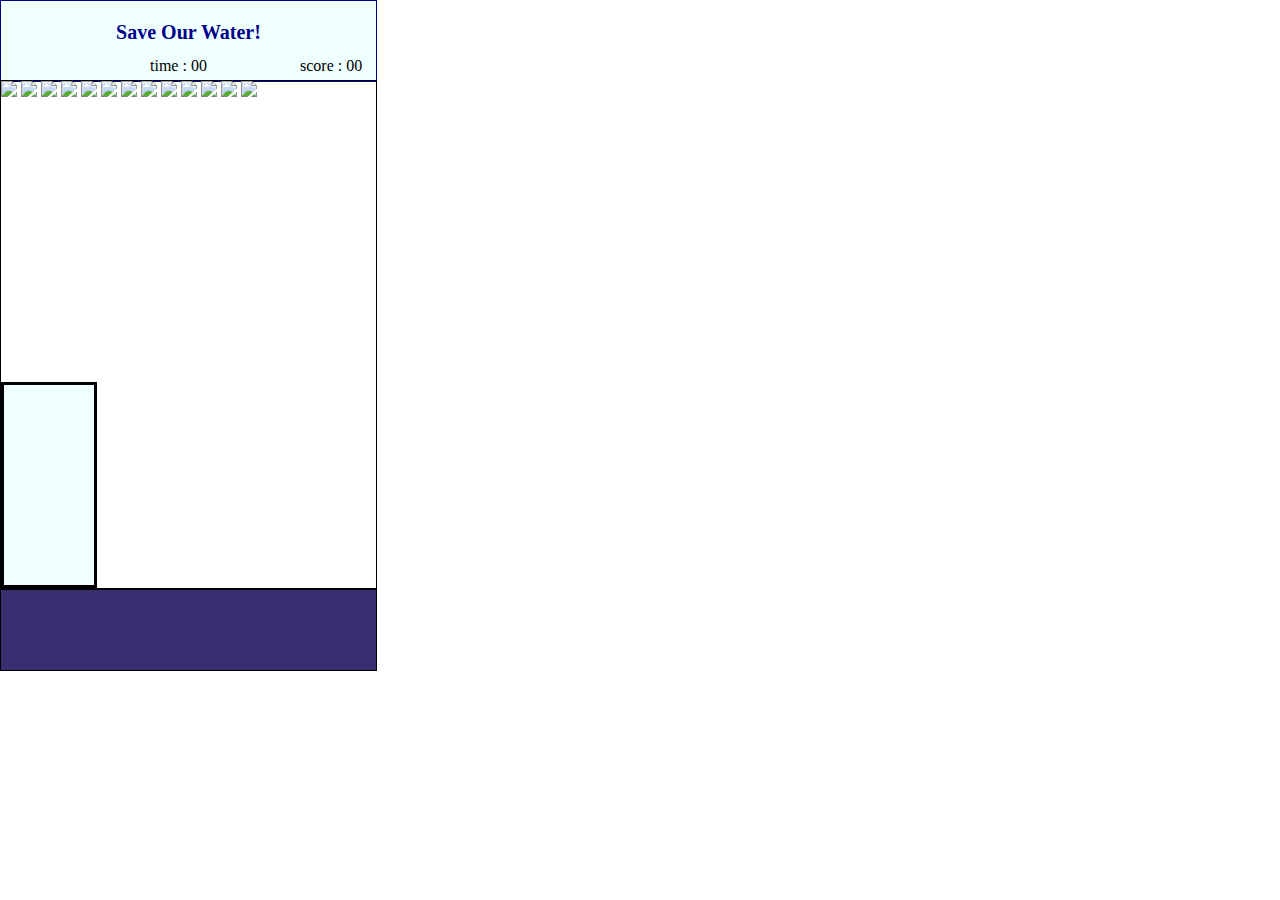
==== game_page.html @ 2d99d327 "aa" ====
<!--
The source code of this webpage contains a game.
programmer: Jaeheon Jung
art asset designer : Jaeheon Jung
The method of the game : 
A user has to turn off the faucats that are randomely turned on and take items
to save the water.
-->
<!DOCTYPE html>
<html>
<head>
<meta name="viewport" content="width=device-width, initial-scale=1.0"/>
<link rel="stylesheet" href="style1.css"/>
</head>
<body onload="randFunction();">
    <div id="belowest" style="position:absolute; top:0px; left:0px; border:solid; z-index: :5;">aaaaaaa</div>
    <div id = "title" style="position:absolute; top:0px; left:0px; height:80px; width:375px; border:solid 1px; background-color:azure; text-align: center;font-size:20px;color:darkblue;">
        <p><b>Save Our Water!</b></p>
    </div>
    
    <div id="time" style="position:absolute; top:57px; left:150px;">time : 00</div>
    <div id="score" style="position:absolute; top:57px; left:300px;">score : 00</div>    
    <div id="base" style="position:absolute;  top:80px; left:0px; width:375px; height:507px; border: solid 1px;">
    
    <img id="blocks0" src="./game_images/stove2.gif" ontouchstart="blockFunction(event)"/>
    <img id="blocks1" src="./game_images/laundry1.gif" ontouchstart="blockFunction(event)"/>
    <img id="blocks2" src="./game_images/sesu2.gif" ontouchstart="blockFunction(event)"/>
    <img id="blocks3" src="./game_images/bottle2.gif" ontouchstart="blockFunction(event)"/>
    <img id="blocks4" src="./game_images/sink2.gif" ontouchstart="blockFunction(event)"/>

    <img id="blocks5" src="./game_images/sink2.gif" ontouchstart="blockFunction(event)"/>
    <img id="blocks6" src="./game_images/sesu2.gif" ontouchstart="blockFunction(event)"/>
    <img id="blocks7" src="./game_images/sesu2.gif" ontouchstart="blockFunction(event)"/>
    <img id="blocks8" src="./game_images/shower1.gif" ontouchstart="blockFunction(event)"/>
    <img id="blocks9" src="./game_images/hose1.gif" ontouchstart="blockFunction(event)"/>
    

    <img id="items0" class="drobby" src="./game_images/drop6.png" ontouchstart="blocksFunction(event)"/>
    <img id="items1" class="drobby" src="./game_images/drop6.png" ontouchstart="blocksFunction(event)"/>
    <img id="items2" class="drobby" src="./game_images/drop6.png" ontouchstart="blocksFunction(event)"/>

    <div id="fish" ondrop="drop(event)" ondragover="allowDrop(event)" 
         style="position:absolute;  bottom:0px; width:90px; height:200px; border: solid; background-color: azure;"> <div id="water"></div>
    </div></div>
    <br>
    <script src="https://www.gstatic.com/firebasejs/4.13.0/firebase.js"></script>
    <script src="./js/dBAPIs.js"></script>
    <script>
        var waterLevel = 200;
        var score = 0;
        var time = 0;
        var image;
        var blockVariables = [];
        for(var i = 0 ; i<10 ; i++){
            blockVariables[i] = false;
        }
        function blockFunction(e){
            if(blockVariables[e.target.id.charAt(e.target.id.length-1)]){
            var source = e.target.id.charAt(e.target.id.length-1);
            if( 0 == source){document.getElementById("blocks0").src = "./game_images/stove2.gif";}else if( 1 == source){document.getElementById("blocks1").src = "./game_images/laundry1.gif" ;}else if( 2 == source){document.getElementById("blocks2").src = "./game_images/sesu2.gif";}else if( 3 == source){document.getElementById("blocks3").src = "./game_images/bottle2.gif";}else if( 4== source){document.getElementById("blocks4").src = "./game_images/sink2.gif";}else if( 5 == source){document.getElementById("blocks5").src = "./game_images/sink2.gif";}else if( 6 == source){document.getElementById("blocks6").src = "./game_images/sesu2.gif";}else if( 7 == source){document.getElementById("blocks7").src = "./game_images/sesu2.gif";}else if( 8 == source){document.getElementById("blocks8").src = "./game_images/shower1.gif";}else if( 9 == source){document.getElementById("blocks9").src = "./game_images/hose1.gif";}blockVariables[source] = !blockVariables[source];
            waterLevel += 1.0;
            document.getElementById("water").style.height = waterLevel + "px";
            score += 1;
            document.getElementById("score").innerHTML = "score : " + score;
            }
            return false;
        }
        function blocksFunction(e){
            e.target.style.visibility = "hidden";
            waterLevel += 10;
            document.getElementById("water").style.height = waterLevel + "px";
        }
        
        var truePrac = true;
        function randFunction() {
            setInterval(function(){ 
            var spawnRatio = Math.floor((Math.random() * 2) + 1);
            if(spawnRatio==1){
                var max = Math.floor((Math.random() * 2) + 1);
                for(var i = 0; i<max; i++){
                    var source = Math.floor((Math.random() * 10) + 1) - 1;
                    if(!blockVariables[source]){
                    if( 0 == source){document.getElementById("blocks0").src = "./game_images/stove2w.gif";}else if( 1 == source){document.getElementById("blocks1").src = "./game_images/laundry1w.gif" ;}else if( 2 == source){document.getElementById("blocks2").src = "./game_images/sesu2w.gif";}else if( 3 == source){document.getElementById("blocks3").src = "./game_images/bottle2w.gif";}else if( 4== source){document.getElementById("blocks4").src = "./game_images/sink2w.gif";}else if( 5 == source){document.getElementById("blocks5").src = "./game_images/sink2w.gif";}else if( 6 == source){document.getElementById("blocks6").src = "./game_images/sesu2w.gif";}else if( 7 == source){document.getElementById("blocks7").src = "./game_images/sesu2w.gif";}else if( 8 == source){document.getElementById("blocks8").src = "./game_images/shower1w.gif";}else if( 9 == source){document.getElementById("blocks9").src = "./game_images/hose1w.gif";}blockVariables[source] = !blockVariables[source];
                    }
                }
            }
            if(spawnRatio==1){
                var max = Math.floor((Math.random() * 3) + 1) - 1;
                for(var i = 0; i<max; i++){
                var source = Math.floor((Math.random() * 3) + 1) - 1;
                if(source == 0){document.getElementById("items0").style.visibility="visible";}else if(source == 1){document.getElementById("items1").style.visibility="visible";}else if(source == 2){document.getElementById("items2").style.visibility="visible";}}
            }
            time += 1;

            document.getElementById("time").innerHTML = "time : " + time;}, 1000);
            setInterval(function(){ 
            if(waterLevel > 200){
                waterLevel = 200;
            }else if ( waterLevel < 0){
                waterLevel = 2;
            }
            for(var i = 0 ; i < 10 ; i++){
                if(blockVariables[i]){
                //waterLevel -= 0.2;
                waterLevel -= 5.2;
                
                if(truePrac){
                if(waterLevel <= 0){
                   truePrac = false;
                    
                    saveScore(score);
                    var delayInMilliseconds = 5000; //1 second
                    
                    var data;
                    setTimeout(function() {
                        data = loadScore();
                        console.log("Back to main page"); //your code to be executed after 1 second
                        console.log("data.val() =  " + data.val());
                        console.log("JSON.stringify(data) =  " + JSON.stringify(data));
                        console.log("user_name =" + data[localStorage.getItem("userKey")]);
                    }, delayInMilliseconds);
                    
// {"-LBiN1v1qhm7HfYiTsHn":{"user_name":"qqq","user_pwd":"12","user_score":0},
//     "-LBwpxfn3kvnd8zBoOyg":{"user_name":"peter","user_pwd":"123","user_score":0},
//         "-LC0oO-FFcUmmY_fU5Ti":{"user_name":"ccc","user_pwd":"12","user_score":0},
//             "-LC2T1aq6ssU1TlyGRgc":{"user_name":"mmm","user_pwd":"12","user_score":0},
//                 "-LC2TH3Mq4dsedKy_4sg":{"user_name":"Eee","user_pwd":"12","user_score":0},"-LC2w2-31it_58r-CwxB":{"user_name":"Prabh","user_pwd":"rt","user_score":0},"null":{"user_score":0}}
                }
                    
                document.getElementById("water").style.height = waterLevel + "px";
                }
                }
            }}, 200);
         }
    </script>
    <div style="position:absolute; top:589px; left:0px; height:80px; width:375px; border:solid 1px; background-color:#382F71;border:solid 1px;"></div>
    
</body>
</html>
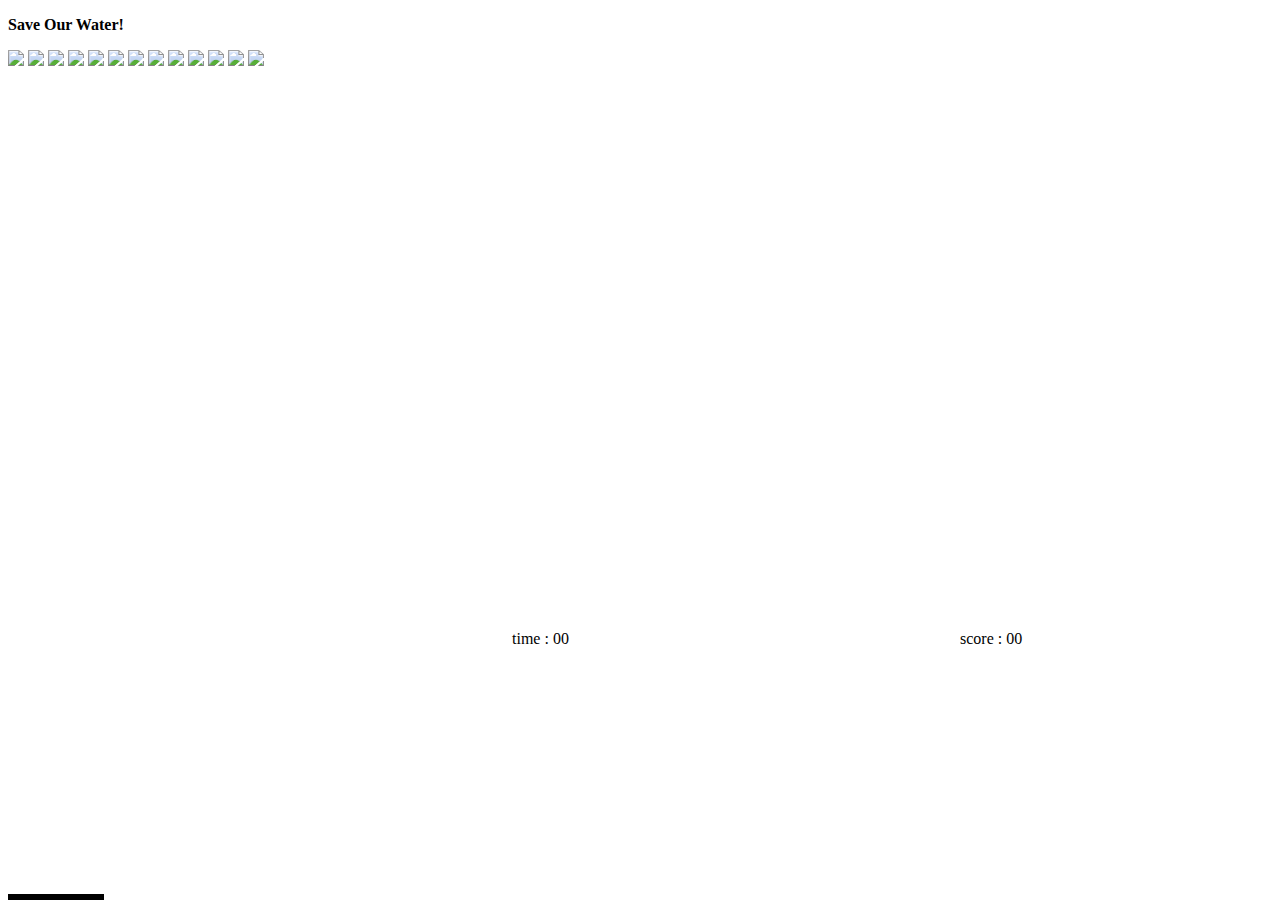
==== commit b75f51ea: "aa" ====
--- a/game_page.html
+++ b/game_page.html
@@ -12,16 +12,14 @@
 <meta name="viewport" content="width=device-width, initial-scale=1.0"/>
 <link rel="stylesheet" href="style1.css"/>
 </head>
-<body onload="randFunction();">
-    <div id="belowest" style="position:absolute; top:0px; left:0px; border:solid; z-index: :5;">aaaaaaa</div>
-    <div id = "title" style="position:absolute; top:0px; left:0px; height:80px; width:375px; border:solid 1px; background-color:azure; text-align: center;font-size:20px;color:darkblue;">
+<body>
+    <div id = "title">
         <p><b>Save Our Water!</b></p>
+        <div id="time" style="position:absolute; top:70%; left:40%;">time : 00</div>
+        <div id="score" style="position:absolute; top:70%; left:75%">score : 00</div>  
     </div>
-    
-    <div id="time" style="position:absolute; top:57px; left:150px;">time : 00</div>
-    <div id="score" style="position:absolute; top:57px; left:300px;">score : 00</div>    
-    <div id="base" style="position:absolute;  top:80px; left:0px; width:375px; height:507px; border: solid 1px;">
-    
+      
+    <div id="base">
     <img id="blocks0" src="./game_images/stove2.gif" ontouchstart="blockFunction(event)"/>
     <img id="blocks1" src="./game_images/laundry1.gif" ontouchstart="blockFunction(event)"/>
     <img id="blocks2" src="./game_images/sesu2.gif" ontouchstart="blockFunction(event)"/>
@@ -40,8 +38,9 @@
     <img id="items2" class="drobby" src="./game_images/drop6.png" ontouchstart="blocksFunction(event)"/>
 
     <div id="fish" ondrop="drop(event)" ondragover="allowDrop(event)" 
-         style="position:absolute;  bottom:0px; width:90px; height:200px; border: solid; background-color: azure;"> <div id="water"></div>
+         style="position:absolute;  bottom:0px; width:90px; border: solid; background-color: azure;"> <div id="water"></div>
     </div></div>
+    <div id="belowest"></div>
     <br>
     <script src="https://www.gstatic.com/firebasejs/4.13.0/firebase.js"></script>
     <script src="./js/dBAPIs.js"></script>
@@ -49,11 +48,65 @@
         var waterLevel = 200;
         var score = 0;
         var time = 0;
-        var image;
+        var yn = 0;
+        
+        if(localStorage.getItem("loginStatus") == "false"){
+            var div1 = document.createElement("div");
+            div1.setAttribute("id","gamestart");
+            div1.style.backgroundColor = "#382F71";
+            div1.style.opacity = "0.9";
+            div1.style.border = "solid";
+            div1.style.zIndex = "6";
+            div1.style.textAlign = "center";
+            div1.style.fontSize = "30px";
+            div1.style.color = "azure";
+            div1.innerHTML = "<br>Do you want to log in?<br><input type='button' value='yes' onclick='ynFunction1()'/><br><input type='button' value='no' onclick='ynFunction2()'/><br>";
+            document.getElementById("base").appendChild(div1);
+        }else{
+            randFunction();
+        }        
+        function scoreLine(){
+            var tmpStr ="";
+            
+            var div = document.createElement("div");
+            div.setAttribute("id","leaderBoard");
+            div.style.position = "absolute";
+            div.style.backgroundColor = "azure";
+            div.style.opacity = "0.9";
+            div.style.border = "solid";
+            div.style.zIndex = "5";
+            tmpStr += "<table style='position:absolute; left:25px; top:25px; text-align:center;'cellspacing='20';><thead><tr><td>RANK</td><td>NAME</td><td>SCORE</td></tr></thead>"; 
+            var rank = 1;
+            var iter = 0;
+            var arr = [];
+            loadScore().forEach(function(childSnapshot) {
+            var childKey = childSnapshot.key;
+            var childData = childSnapshot.val();
+            arr[iter++] = childData;
+            for(var i = 0 ; i < arr.length; i++){
+            for(var j = i+1 ; j < arr.length ; j++){
+                if(arr[i]['user_score'] < arr[j]['user_score']){
+                var tmp = arr[i];
+                arr[i] = arr[j];
+                arr[j] = tmp;
+                }
+            }}
+            });
+            for(var i = 0 ; i < arr.length ; i++){
+                tmpStr += "<tr><td>" + rank++ + "</td><td>" + arr[i]['user_name'] + "</td><td>" + arr[i]['user_score'] + "</td></tr>";
+            }
+            tmpStr += "<tfoot><tr><input type='button' value='Restart!' onclick='location.reload()'/><input type='button' value='Main Page' onclick='ynFunction2()'/></tr></tfoot></table>";
+            div.innerHTML = tmpStr;
+            document.getElementById("base").removeChild(document.getElementById("gameover"));
+            document.getElementById("base").appendChild(div);
+        }
+        
+        
         var blockVariables = [];
         for(var i = 0 ; i<10 ; i++){
             blockVariables[i] = false;
         }
+        waterLevel = document.getElementById("water").getBoundingClientRect().height;
         function blockFunction(e){
             if(blockVariables[e.target.id.charAt(e.target.id.length-1)]){
             var source = e.target.id.charAt(e.target.id.length-1);
@@ -67,7 +120,7 @@
         }
         function blocksFunction(e){
             e.target.style.visibility = "hidden";
-            waterLevel += 10;
+            waterLevel += 10/2;
             document.getElementById("water").style.height = waterLevel + "px";
         }
         
@@ -101,30 +154,68 @@
             }
             for(var i = 0 ; i < 10 ; i++){
                 if(blockVariables[i]){
-                //waterLevel -= 0.2;
-                waterLevel -= 5.2;
-                
+                //waterLevel -= 1.0;
+                    waterLevel -= 50.0;
+                var tmpStr = "";
                 if(truePrac){
                 if(waterLevel <= 0){
                    truePrac = false;
-                    
                     saveScore(score);
-                    var delayInMilliseconds = 5000; //1 second
-                    
-                    var data;
-                    setTimeout(function() {
-                        data = loadScore();
-                        console.log("Back to main page"); //your code to be executed after 1 second
-                        console.log("data.val() =  " + data.val());
-                        console.log("JSON.stringify(data) =  " + JSON.stringify(data));
-                        console.log("user_name =" + data[localStorage.getItem("userKey")]);
-                    }, delayInMilliseconds);
-                    
-// {"-LBiN1v1qhm7HfYiTsHn":{"user_name":"qqq","user_pwd":"12","user_score":0},
-//     "-LBwpxfn3kvnd8zBoOyg":{"user_name":"peter","user_pwd":"123","user_score":0},
-//         "-LC0oO-FFcUmmY_fU5Ti":{"user_name":"ccc","user_pwd":"12","user_score":0},
-//             "-LC2T1aq6ssU1TlyGRgc":{"user_name":"mmm","user_pwd":"12","user_score":0},
-//                 "-LC2TH3Mq4dsedKy_4sg":{"user_name":"Eee","user_pwd":"12","user_score":0},"-LC2w2-31it_58r-CwxB":{"user_name":"Prabh","user_pwd":"rt","user_score":0},"null":{"user_score":0}}
+                    
+                    var div1 = document.createElement("div");
+                    div1.setAttribute("id","gameover");
+                    div1.style.position = "absolute";
+//                    div1.style.top = "180px";
+//                    div1.style.left = "25px";
+//                    div1.style.width = "320px";
+//                    div1.style.height = "200px";
+                    div1.style.backgroundColor = "#382F71";
+                    div1.style.opacity = "0.9";
+                    div1.style.border = "solid";
+                    div1.style.zIndex = "6";
+                    div1.style.textAlign = "center"; 
+                    div1.style.fontSize = "28px";
+                    div1.style.color = "azure";
+                     div1.innerHTML = "<br>Game Over";
+//                    div1.innerHTML = "<br>Game Over<br><input type='button' value='Restart!' onclick='location.reload()'/><br><input type='button' value='Main Page' onclick='ynFunction2()'/><br><input type='button' value='Leader Board' onclick='scoreLine()'/>";
+                    
+                    var btn1 = document.createElement("input");
+                    btn1.setAttribute("id","btn1");
+                    btn1.style.position = "absolute";
+                    btn1.style.top = "40%";
+                    btn1.style.left = "40%";
+                    btn1.type = "button";
+                    btn1.setAttribute("value", "Restart!");
+                    btn1.setAttribute("onclick", "location.reload()");
+                    
+                    div1.appendChild(btn1);
+                    
+                    var btn2 = document.createElement("input");
+                    btn2.setAttribute("id","btn2");
+                    btn2.style.position = "absolute";
+                    btn2.style.top = "60%";
+                    btn2.style.left = "38%";
+                    btn2.type = "button";
+                    btn2.setAttribute("value", "Main Page");
+                    btn2.setAttribute("onclick", "ynFunction2()");
+                    
+                    div1.appendChild(btn2);
+                    
+                    var btn3 = document.createElement("input");
+                    btn3.setAttribute("id","btn3");
+                    btn3.style.position = "absolute";
+                    btn3.style.top = "80%";
+                    btn3.style.left = "35%";
+                    btn3.type = "button";
+                    btn3.setAttribute("value", "Leader Board");
+                    btn3.setAttribute("onclick", "scoreLine()");
+                    
+                    div1.appendChild(btn3);
+                    
+                    
+                    
+                    
+                    document.getElementById("base").appendChild(div1);
                 }
                     
                 document.getElementById("water").style.height = waterLevel + "px";
@@ -132,8 +223,21 @@
                 }
             }}, 200);
          }
+        function ynFunction1(){
+            window.location.href="login.html";
+        }
+        function ynFunction2(){
+            window.location.href="index.html";
+        }
     </script>
-    <div style="position:absolute; top:589px; left:0px; height:80px; width:375px; border:solid 1px; background-color:#382F71;border:solid 1px;"></div>
+    
+    
+   
+    
+    
+                        
+    
+    
     
 </body>
 </html>
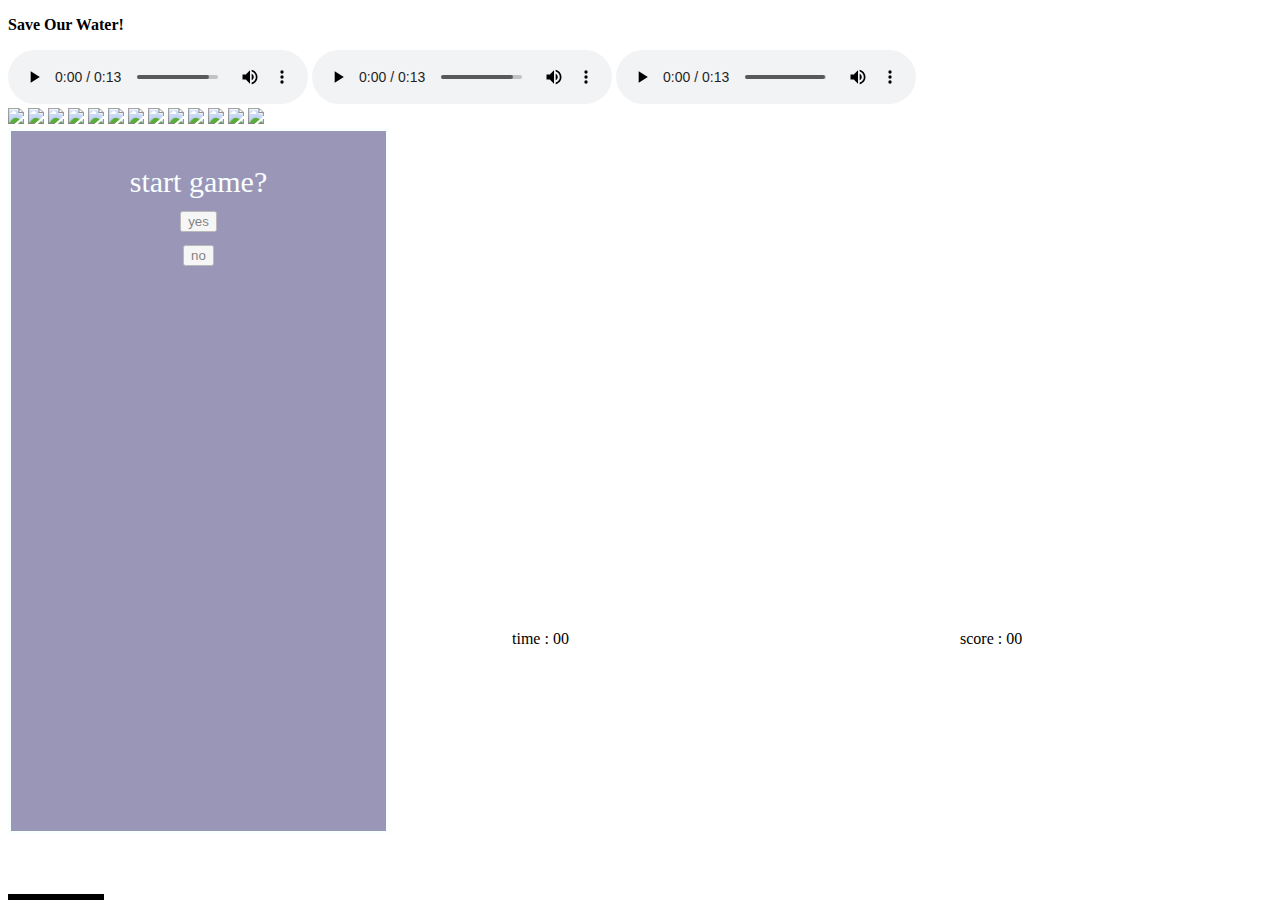
==== commit eb8b02e4: "aa" ====
--- a/game_page.html
+++ b/game_page.html
@@ -6,6 +6,16 @@
 A user has to turn off the faucats that are randomely turned on and take items
 to save the water.
 -->
+
+<!--
+time stops
+difficulty
+sounds
+zoom out, zoom in
+-->
+
+
+
 <!DOCTYPE html>
 <html>
 <head>
@@ -18,6 +28,24 @@
         <div id="time" style="position:absolute; top:70%; left:40%;">time : 00</div>
         <div id="score" style="position:absolute; top:70%; left:75%">score : 00</div>  
     </div>
+
+    
+    <audio controls id="myAudio0">
+        <source src="bathroom-faucet-1.mp3" type="audio/mpeg" />
+    </audio>
+    <audio controls id="myAudio1">
+        <source src="bathroom-faucet-1.mp3" type="audio/mpeg" />
+    </audio>
+    <audio controls id="myAudio2">
+        <source src="bathroom-faucet-1.mp3" type="audio/mpeg" />
+    </audio>
+<!--
+    <audio id="myAudio">
+        <source src="bathroom-faucet-1.mp3";>
+    </audio>
+-->
+
+    
       
     <div id="base">
     <img id="blocks0" src="./game_images/stove2.gif" ontouchstart="blockFunction(event)"/>
@@ -25,12 +53,12 @@
     <img id="blocks2" src="./game_images/sesu2.gif" ontouchstart="blockFunction(event)"/>
     <img id="blocks3" src="./game_images/bottle2.gif" ontouchstart="blockFunction(event)"/>
     <img id="blocks4" src="./game_images/sink2.gif" ontouchstart="blockFunction(event)"/>
-
     <img id="blocks5" src="./game_images/sink2.gif" ontouchstart="blockFunction(event)"/>
     <img id="blocks6" src="./game_images/sesu2.gif" ontouchstart="blockFunction(event)"/>
     <img id="blocks7" src="./game_images/sesu2.gif" ontouchstart="blockFunction(event)"/>
-    <img id="blocks8" src="./game_images/shower1.gif" ontouchstart="blockFunction(event)"/>
+    <img id="blocks8" src="./game_images/shower1.gif" ontouchstart="blockFunction(event);"/>
     <img id="blocks9" src="./game_images/hose1.gif" ontouchstart="blockFunction(event)"/>
+
     
 
     <img id="items0" class="drobby" src="./game_images/drop6.png" ontouchstart="blocksFunction(event)"/>
@@ -50,6 +78,53 @@
         var time = 0;
         var yn = 0;
         
+        var x0 = document.getElementById("myAudio0"); 
+        var x1 = document.getElementById("myAudio1"); 
+        var x2 = document.getElementById("myAudio2"); 
+     
+        
+        
+        
+        function playAudio(e) { 
+            if(e==0){
+                x0.play();
+            }else if(e==1){
+                x1.play();
+            }else if(e==2){
+                x2.play();
+            }
+        } 
+
+        function pauseAudio(e) { 
+            if(e==0){
+                x0.pause();
+            }else if(e==1){
+                x1.pause();
+            }else if(e==2){
+                x2.pause();
+            }
+        }
+        function setUp() { 
+            playAudio(0);playAudio(1);playAudio(2);
+            pauseAudio(1);pauseAudio(2);pauseAudio(0);
+        }
+        //=============================================================================
+        var div2 = document.createElement("div");
+        div2.setAttribute("id","gameprevious");
+        div2.style.backgroundColor = "#382F71";
+        div2.style.width = "375px";
+        div2.style.height = "700px";
+        div2.style.opacity = "0.5";
+        div2.style.border = "solid";
+        div2.style.zIndex = "6";
+        div2.style.textAlign = "center";
+        div2.style.fontSize = "30px";
+        div2.style.color = "azure";
+        div2.innerHTML = "<br>start game?<br><input type='button' value='yes' onclick='setUp();randFunction();div2.remove(); '/><br><input type='button' value='no' onclick='x.pause();'/><br>";
+        document.getElementById("base").appendChild(div2);
+        
+        
+        //==============================================================================
         if(localStorage.getItem("loginStatus") == "false"){
             var div1 = document.createElement("div");
             div1.setAttribute("id","gamestart");
@@ -63,8 +138,8 @@
             div1.innerHTML = "<br>Do you want to log in?<br><input type='button' value='yes' onclick='ynFunction1()'/><br><input type='button' value='no' onclick='ynFunction2()'/><br>";
             document.getElementById("base").appendChild(div1);
         }else{
-            randFunction();
-        }        
+            //randFunction();
+        }
         function scoreLine(){
             var tmpStr ="";
             
@@ -75,7 +150,8 @@
             div.style.opacity = "0.9";
             div.style.border = "solid";
             div.style.zIndex = "5";
-            tmpStr += "<table style='position:absolute; left:25px; top:25px; text-align:center;'cellspacing='20';><thead><tr><td>RANK</td><td>NAME</td><td>SCORE</td></tr></thead>"; 
+            
+            tmpStr += "<table style='position:absolute; left:13%; top:5%; text-align:center;' cellspacing='10';><thead><tr><td>RANK</td><td>NAME</td><td>SCORE</td></tr></thead>"; 
             var rank = 1;
             var iter = 0;
             var arr = [];
@@ -95,9 +171,32 @@
             for(var i = 0 ; i < arr.length ; i++){
                 tmpStr += "<tr><td>" + rank++ + "</td><td>" + arr[i]['user_name'] + "</td><td>" + arr[i]['user_score'] + "</td></tr>";
             }
-            tmpStr += "<tfoot><tr><input type='button' value='Restart!' onclick='location.reload()'/><input type='button' value='Main Page' onclick='ynFunction2()'/></tr></tfoot></table>";
+            tmpStr += "</table>";
             div.innerHTML = tmpStr;
             document.getElementById("base").removeChild(document.getElementById("gameover"));
+            
+            var btn1 = document.createElement("input");
+            btn1.setAttribute("id","btn1");
+            btn1.style.position = "absolute";
+            btn1.style.top = "85%";
+            btn1.style.left = "20%";
+            btn1.type = "button";
+            btn1.setAttribute("value", "Restart!");
+            btn1.setAttribute("onclick", "location.reload()");
+
+            div.appendChild(btn1);
+
+            var btn2 = document.createElement("input");
+            btn2.setAttribute("id","btn2");
+            btn2.style.position = "absolute";
+            btn2.style.top = "85%";
+            btn2.style.left = "55%";
+            btn2.type = "button";
+            btn2.setAttribute("value", "Main Page");
+            btn2.setAttribute("onclick", "ynFunction2()");
+
+            div.appendChild(btn2);
+            
             document.getElementById("base").appendChild(div);
         }
         
@@ -109,12 +208,14 @@
         waterLevel = document.getElementById("water").getBoundingClientRect().height;
         function blockFunction(e){
             if(blockVariables[e.target.id.charAt(e.target.id.length-1)]){
+            pauseAudio(e.target.id.charAt(e.target.id.length-1));
             var source = e.target.id.charAt(e.target.id.length-1);
             if( 0 == source){document.getElementById("blocks0").src = "./game_images/stove2.gif";}else if( 1 == source){document.getElementById("blocks1").src = "./game_images/laundry1.gif" ;}else if( 2 == source){document.getElementById("blocks2").src = "./game_images/sesu2.gif";}else if( 3 == source){document.getElementById("blocks3").src = "./game_images/bottle2.gif";}else if( 4== source){document.getElementById("blocks4").src = "./game_images/sink2.gif";}else if( 5 == source){document.getElementById("blocks5").src = "./game_images/sink2.gif";}else if( 6 == source){document.getElementById("blocks6").src = "./game_images/sesu2.gif";}else if( 7 == source){document.getElementById("blocks7").src = "./game_images/sesu2.gif";}else if( 8 == source){document.getElementById("blocks8").src = "./game_images/shower1.gif";}else if( 9 == source){document.getElementById("blocks9").src = "./game_images/hose1.gif";}blockVariables[source] = !blockVariables[source];
             waterLevel += 1.0;
             document.getElementById("water").style.height = waterLevel + "px";
             score += 1;
             document.getElementById("score").innerHTML = "score : " + score;
+                
             }
             return false;
         }
@@ -126,14 +227,15 @@
         
         var truePrac = true;
         function randFunction() {
-            setInterval(function(){ 
+            setInterval(function(){
             var spawnRatio = Math.floor((Math.random() * 2) + 1);
             if(spawnRatio==1){
                 var max = Math.floor((Math.random() * 2) + 1);
                 for(var i = 0; i<max; i++){
                     var source = Math.floor((Math.random() * 10) + 1) - 1;
                     if(!blockVariables[source]){
-                    if( 0 == source){document.getElementById("blocks0").src = "./game_images/stove2w.gif";}else if( 1 == source){document.getElementById("blocks1").src = "./game_images/laundry1w.gif" ;}else if( 2 == source){document.getElementById("blocks2").src = "./game_images/sesu2w.gif";}else if( 3 == source){document.getElementById("blocks3").src = "./game_images/bottle2w.gif";}else if( 4== source){document.getElementById("blocks4").src = "./game_images/sink2w.gif";}else if( 5 == source){document.getElementById("blocks5").src = "./game_images/sink2w.gif";}else if( 6 == source){document.getElementById("blocks6").src = "./game_images/sesu2w.gif";}else if( 7 == source){document.getElementById("blocks7").src = "./game_images/sesu2w.gif";}else if( 8 == source){document.getElementById("blocks8").src = "./game_images/shower1w.gif";}else if( 9 == source){document.getElementById("blocks9").src = "./game_images/hose1w.gif";}blockVariables[source] = !blockVariables[source];
+                    if( 0 == source){document.getElementById("blocks0").src = "./game_images/stove2w.gif";           }else if( 1 == source){document.getElementById("blocks1").src = "./game_images/laundry1w.gif" ;}else if( 2 == source){document.getElementById("blocks2").src = "./game_images/sesu2w.gif";}else if( 3 == source){document.getElementById("blocks3").src = "./game_images/bottle2w.gif";}else if( 4== source){document.getElementById("blocks4").src = "./game_images/sink2w.gif";}else if( 5 == source){document.getElementById("blocks5").src = "./game_images/sink2w.gif";}else if( 6 == source){document.getElementById("blocks6").src = "./game_images/sesu2w.gif";}else if( 7 == source){document.getElementById("blocks7").src = "./game_images/sesu2w.gif";}else if( 8 == source){document.getElementById("blocks8").src = "./game_images/shower1w.gif";}else if( 9 == source){document.getElementById("blocks9").src = "./game_images/hose1w.gif";}blockVariables[source] = !blockVariables[source];
+                        
                     }
                 }
             }
@@ -154,9 +256,8 @@
             }
             for(var i = 0 ; i < 10 ; i++){
                 if(blockVariables[i]){
-                //waterLevel -= 1.0;
-                    waterLevel -= 50.0;
-                var tmpStr = "";
+                waterLevel -= 1.0;
+                playAudio(i);
                 if(truePrac){
                 if(waterLevel <= 0){
                    truePrac = false;
@@ -165,10 +266,7 @@
                     var div1 = document.createElement("div");
                     div1.setAttribute("id","gameover");
                     div1.style.position = "absolute";
-//                    div1.style.top = "180px";
-//                    div1.style.left = "25px";
-//                    div1.style.width = "320px";
-//                    div1.style.height = "200px";
+
                     div1.style.backgroundColor = "#382F71";
                     div1.style.opacity = "0.9";
                     div1.style.border = "solid";
@@ -177,8 +275,7 @@
                     div1.style.fontSize = "28px";
                     div1.style.color = "azure";
                      div1.innerHTML = "<br>Game Over";
-//                    div1.innerHTML = "<br>Game Over<br><input type='button' value='Restart!' onclick='location.reload()'/><br><input type='button' value='Main Page' onclick='ynFunction2()'/><br><input type='button' value='Leader Board' onclick='scoreLine()'/>";
-                    
+
                     var btn1 = document.createElement("input");
                     btn1.setAttribute("id","btn1");
                     btn1.style.position = "absolute";
@@ -211,17 +308,16 @@
                     btn3.setAttribute("onclick", "scoreLine()");
                     
                     div1.appendChild(btn3);
-                    
-                    
-                    
-                    
                     document.getElementById("base").appendChild(div1);
                 }
                     
                 document.getElementById("water").style.height = waterLevel + "px";
                 }
                 }
-            }}, 200);
+                
+            }
+
+            }, 200);
          }
         function ynFunction1(){
             window.location.href="login.html";
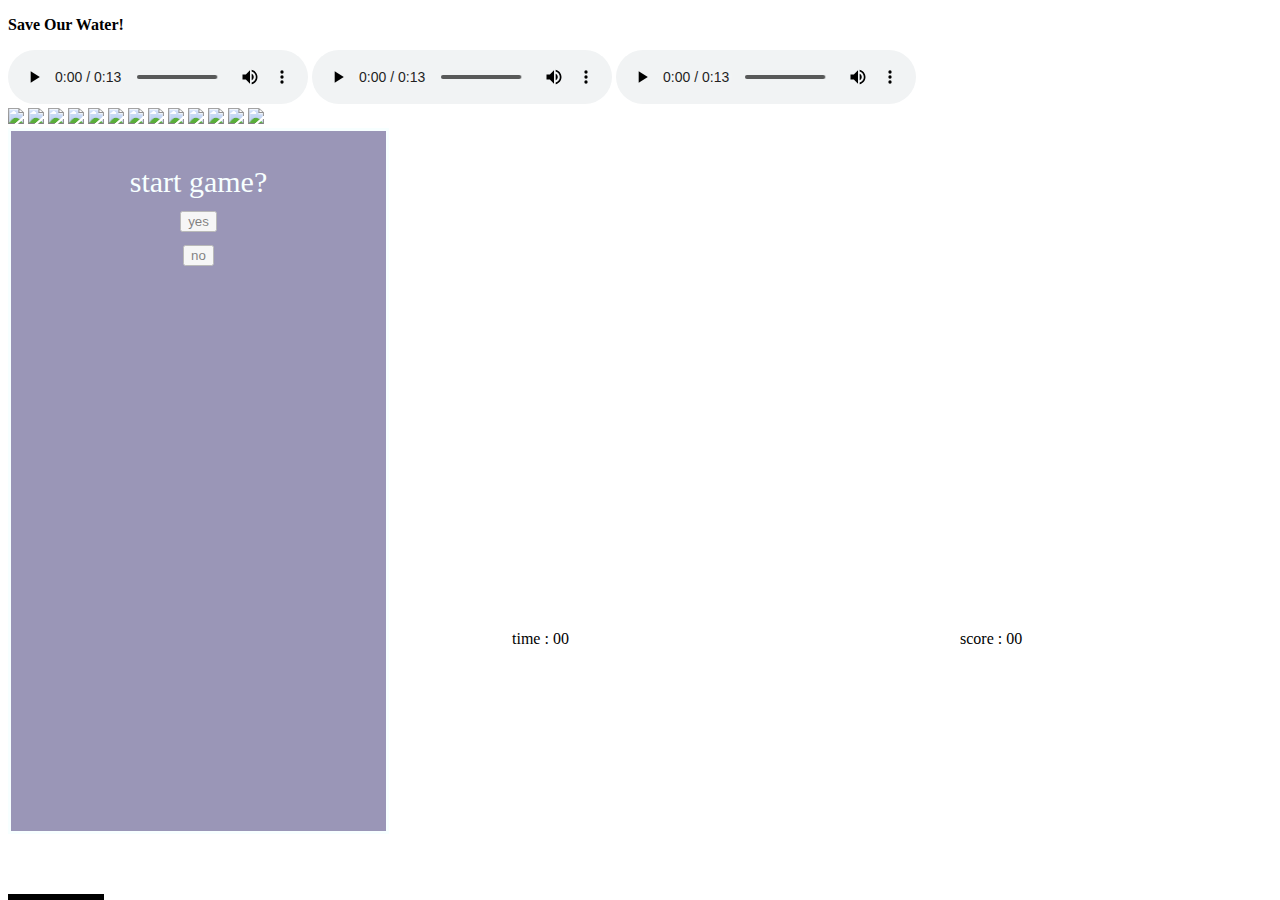
==== commit 279d3a70: "aa" ====
--- a/game_page.html
+++ b/game_page.html
@@ -86,11 +86,11 @@
         
         
         function playAudio(e) { 
-            if(e==0){
+            if(e==0 && x0.paused){
                 x0.play();
-            }else if(e==1){
+            }else if(e==1 && x1.paused){
                 x1.play();
-            }else if(e==2){
+            }else if(e==2 && x2.paused){
                 x2.play();
             }
         } 
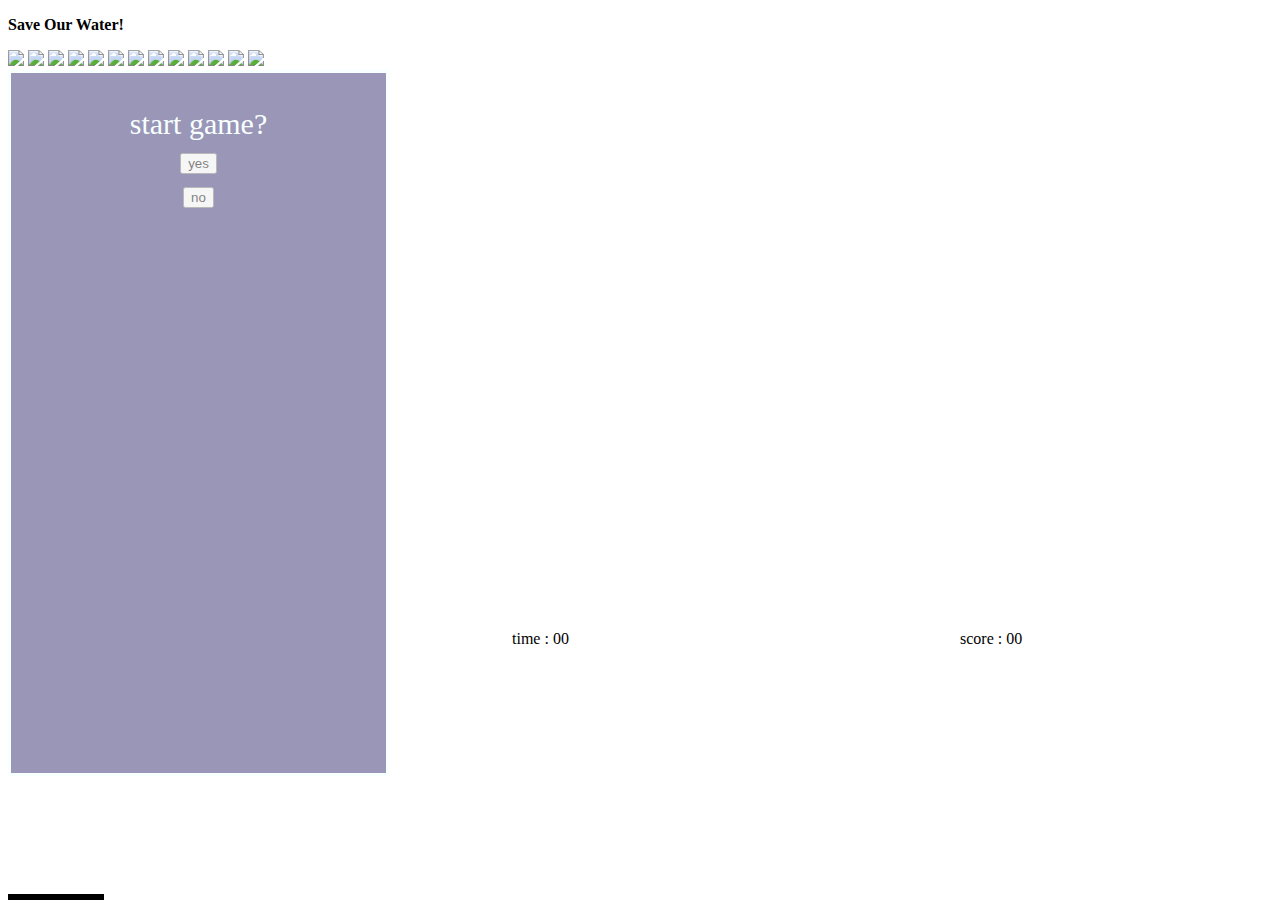
==== commit bdccbb2a: "aa" ====
--- a/game_page.html
+++ b/game_page.html
@@ -30,36 +30,47 @@
     </div>
 
     
-    <audio controls id="myAudio0">
-        <source src="bathroom-faucet-1.mp3" type="audio/mpeg" />
-    </audio>
-    <audio controls id="myAudio1">
-        <source src="bathroom-faucet-1.mp3" type="audio/mpeg" />
-    </audio>
-    <audio controls id="myAudio2">
-        <source src="bathroom-faucet-1.mp3" type="audio/mpeg" />
-    </audio>
-<!--
-    <audio id="myAudio">
-        <source src="bathroom-faucet-1.mp3";>
-    </audio>
--->
-
+    
+    
     
       
     <div id="base">
     <img id="blocks0" src="./game_images/stove2.gif" ontouchstart="blockFunction(event)"/>
+<!--    <audio id="audio0"><source src="./game_images/emptying-water-2.mp3" type="audio/mpeg" /></audio>-->
+    
+        
     <img id="blocks1" src="./game_images/laundry1.gif" ontouchstart="blockFunction(event)"/>
+<!--    <audio id="audio1"><source src="./game_images/lake-waves-lapping-on-the-beach-01.mp3" type="audio/mpeg" /></audio>-->
+    
+        
     <img id="blocks2" src="./game_images/sesu2.gif" ontouchstart="blockFunction(event)"/>
+    <audio id="audio2"><source src="./game_images/water-faucet-1.mp3" type="audio/mpeg" /></audio>
+        
     <img id="blocks3" src="./game_images/bottle2.gif" ontouchstart="blockFunction(event)"/>
+<!--    <audio id="audio3"><source src="./game_images/dripping-faucet-1.mp3" type="audio/mpeg" /></audio>-->
+
+        
     <img id="blocks4" src="./game_images/sink2.gif" ontouchstart="blockFunction(event)"/>
+<!--    <audio id="audio4"><source src="./game_images/bathroom-faucet-1.mp3" type="audio/mpeg" /></audio>-->
+
+        
     <img id="blocks5" src="./game_images/sink2.gif" ontouchstart="blockFunction(event)"/>
+<!--    <audio id="audio5"><source src="./game_images/bathroom-faucet-1.mp3" type="audio/mpeg" /></audio>-->
+
+        
     <img id="blocks6" src="./game_images/sesu2.gif" ontouchstart="blockFunction(event)"/>
+    <audio id="audio6"><source src="./game_images/water-faucet-1.mp3" type="audio/mpeg" /></audio>
+        
     <img id="blocks7" src="./game_images/sesu2.gif" ontouchstart="blockFunction(event)"/>
+    <audio id="audio7"><source src="./game_images/water-faucet-1.mp3" type="audio/mpeg" /></audio>
+        
     <img id="blocks8" src="./game_images/shower1.gif" ontouchstart="blockFunction(event);"/>
+<!--    <audio id="audio8"><source src="./game_images/shower-1.mp3" type="audio/mpeg" /></audio>-->
+
+        
     <img id="blocks9" src="./game_images/hose1.gif" ontouchstart="blockFunction(event)"/>
-
-    
+<!--    <audio id="audio9"><source src="./game_images/river-2.mp3" type="audio/mpeg" /></audio>-->
+
 
     <img id="items0" class="drobby" src="./game_images/drop6.png" ontouchstart="blocksFunction(event)"/>
     <img id="items1" class="drobby" src="./game_images/drop6.png" ontouchstart="blocksFunction(event)"/>
@@ -78,35 +89,80 @@
         var time = 0;
         var yn = 0;
         
-        var x0 = document.getElementById("myAudio0"); 
-        var x1 = document.getElementById("myAudio1"); 
-        var x2 = document.getElementById("myAudio2"); 
-     
-        
-        
-        
+        var audio = [];
+        
+               
         function playAudio(e) { 
-            if(e==0 && x0.paused){
-                x0.play();
-            }else if(e==1 && x1.paused){
-                x1.play();
-            }else if(e==2 && x2.paused){
-                x2.play();
-            }
+            if(audio[e].paused){
+                //audio[e].currentTime = 0;
+                audio[e].play();
+            }
+            
+//            if(e==0 && document.getElementById("audio0").paused){
+//                document.getElementById("audio0").play();
+//            }else if(e==1 && document.getElementById("audio1").paused){
+//                document.getElementById("audio1").play();
+//            }else if(e==2 && document.getElementById("audio2").paused){
+//                document.getElementById("audio2").play();
+//            }else if(e==3 && document.getElementById("audio3").paused){
+//                document.getElementById("audio3").play();
+//            }else if(e==4 && document.getElementById("audio4").paused){
+//                document.getElementById("audio4").play();
+//            }else if(e==5 && document.getElementById("audio5").paused){
+//                document.getElementById("audio5").play();
+//            }else if(e==6 && document.getElementById("audio6").paused){
+//                document.getElementById("audio6").play();
+//            }else if(e==7 && document.getElementById("audio7").paused){
+//                document.getElementById("audio7").play();
+//            }else if(e==8 && document.getElementById("audio8").paused){
+//                document.getElementById("audio8").play();
+//            }else if(e==9 && document.getElementById("audio9").paused){
+//                document.getElementById("audio9").play();
+//            }
         } 
 
-        function pauseAudio(e) { 
-            if(e==0){
-                x0.pause();
-            }else if(e==1){
-                x1.pause();
-            }else if(e==2){
-                x2.pause();
-            }
+        function pauseAudio(e) {
+            
+                audio[e].pause();
+            
+//            if(e==0 ){
+//                document.getElementById("audio0").pause();
+//            }else if(e==1 ){
+//                document.getElementById("audio1").pause();
+//            }else if(e==2 ){
+//                document.getElementById("audio2").pause();
+//            }else if(e==3 ){
+//                document.getElementById("audio3").pause();
+//            }else if(e==4 ){
+//                document.getElementById("audio4").pause();
+//            }else if(e==5 ){
+//                document.getElementById("audio5").pause();
+//            }else if(e==6 ){
+//                document.getElementById("audio6").pause();
+//            }else if(e==7 ){
+//                document.getElementById("audio7").pause();
+//            }else if(e==8 ){
+//                document.getElementById("audio8").pause();
+//            }else if(e==9 ){
+//                document.getElementById("audio9").pause();
+//            }
         }
         function setUp() { 
-            playAudio(0);playAudio(1);playAudio(2);
-            pauseAudio(1);pauseAudio(2);pauseAudio(0);
+            
+            audio[0] = new Audio("./game_images/emptying-water-2.mp3");
+            audio[1] = new Audio("./game_images/lake-waves-lapping-on-the-beach-01.mp3");
+            audio[2] = new Audio("./game_images/water-faucet-1.mp3");
+            audio[3] = new Audio("./game_images/dripping-faucet-1.mp3");
+            audio[4] = new Audio("./game_images/bathroom-faucet-1.mp3");
+            audio[5] = new Audio("./game_images/bathroom-faucet-1.mp3");
+            audio[6] = new Audio("./game_images/water-faucet-1.mp3");
+            audio[7] = new Audio("./game_images/water-faucet-1.mp3");
+            audio[8] = new Audio("./game_images/shower-1.mp3");
+            audio[9] = new Audio("./game_images/river-2.mp3");
+            
+            for(var i = 0 ; i < 10 ; i++){
+                playAudio(i);pauseAudio(i);   
+            }
         }
         //=============================================================================
         var div2 = document.createElement("div");
@@ -234,6 +290,7 @@
                 for(var i = 0; i<max; i++){
                     var source = Math.floor((Math.random() * 10) + 1) - 1;
                     if(!blockVariables[source]){
+                        playAudio(1);
                     if( 0 == source){document.getElementById("blocks0").src = "./game_images/stove2w.gif";           }else if( 1 == source){document.getElementById("blocks1").src = "./game_images/laundry1w.gif" ;}else if( 2 == source){document.getElementById("blocks2").src = "./game_images/sesu2w.gif";}else if( 3 == source){document.getElementById("blocks3").src = "./game_images/bottle2w.gif";}else if( 4== source){document.getElementById("blocks4").src = "./game_images/sink2w.gif";}else if( 5 == source){document.getElementById("blocks5").src = "./game_images/sink2w.gif";}else if( 6 == source){document.getElementById("blocks6").src = "./game_images/sesu2w.gif";}else if( 7 == source){document.getElementById("blocks7").src = "./game_images/sesu2w.gif";}else if( 8 == source){document.getElementById("blocks8").src = "./game_images/shower1w.gif";}else if( 9 == source){document.getElementById("blocks9").src = "./game_images/hose1w.gif";}blockVariables[source] = !blockVariables[source];
                         
                     }
@@ -254,10 +311,12 @@
             }else if ( waterLevel < 0){
                 waterLevel = 2;
             }
+            var count = 0;
             for(var i = 0 ; i < 10 ; i++){
+                
                 if(blockVariables[i]){
                 waterLevel -= 1.0;
-                playAudio(i);
+                count++;
                 if(truePrac){
                 if(waterLevel <= 0){
                    truePrac = false;
@@ -316,6 +375,9 @@
                 }
                 
             }
+            if(count==0){
+                pauseAudio(1);
+            }
 
             }, 200);
          }
